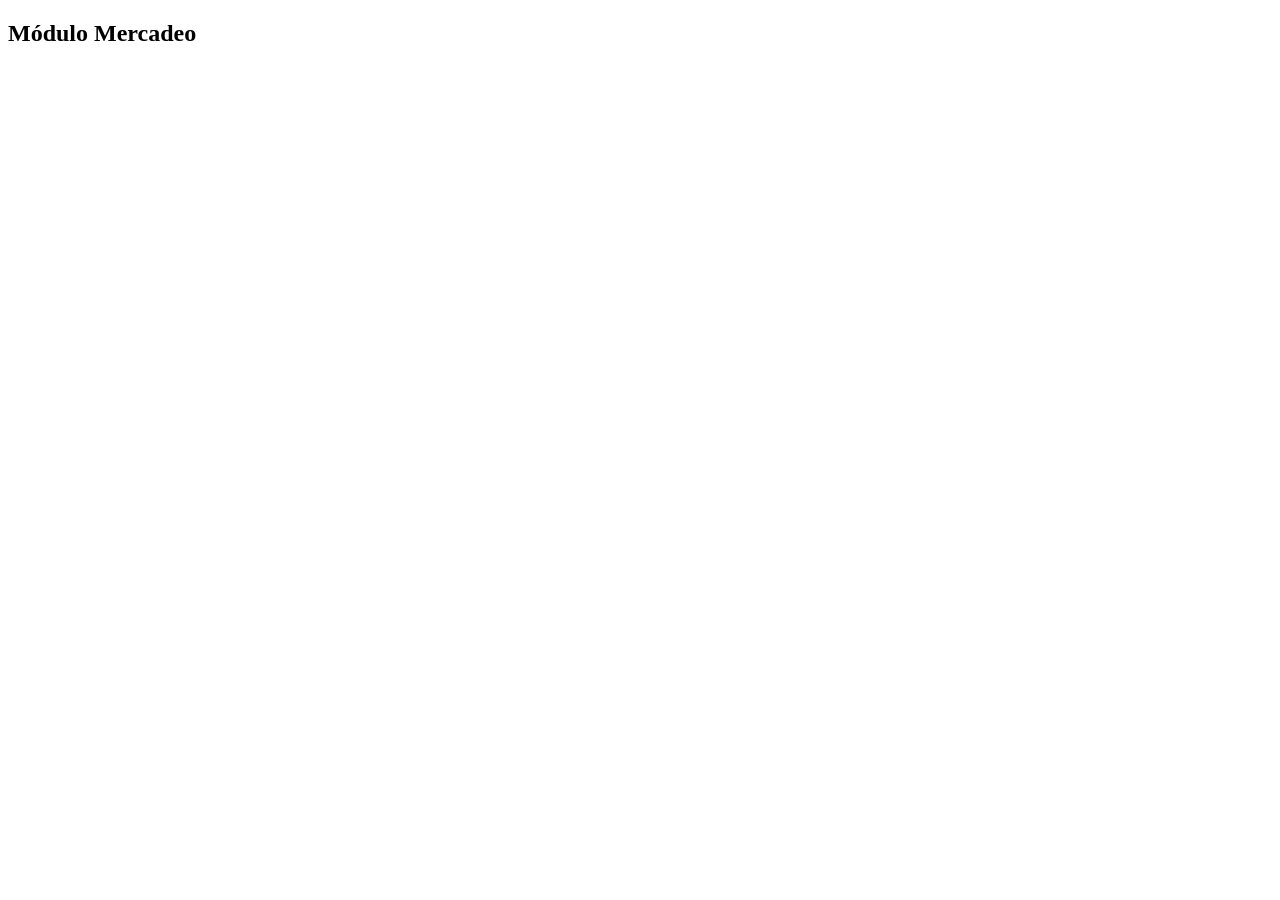
==== modulos/mercadeo/index.html @ 0b3f1b29 "feat: enlazar css del modulo y crear contenedor base del banner" ====
<!doctype html>
<html lang="es">
<head>
  <meta charset="utf-8">
  <meta name="viewport" content="width=device-width, initial-scale=1">
  <title>Sazón · Mercadeo</title>
  <link rel="stylesheet" href="../../assets/css/sazon.css">
  <link rel="stylesheet" href="mercadeo.css">
</head>
<body>
  <header data-layout="header"></header>
  <main class="contenedor pagina-modulo">
    <section class="bloque-modulo">
      <h1>Módulo Mercadeo</h1>
      <!-- inicio del codigo de campaña -->
      <div class="banner-campana">
      </div>
      <!-- fin del codigo de campaña -->
      <div id="mercadeo-estado" class="mensaje-estado" role="status"></div>
    </section>
  </main>
  <footer data-layout="footer"></footer>
  <script src="../../services/api.config.js"></script>
  <script src="../../assets/js/layout.js"></script>
  <script src="servicio.js"></script>
  <script src="index.js"></script>
</body>
</html>
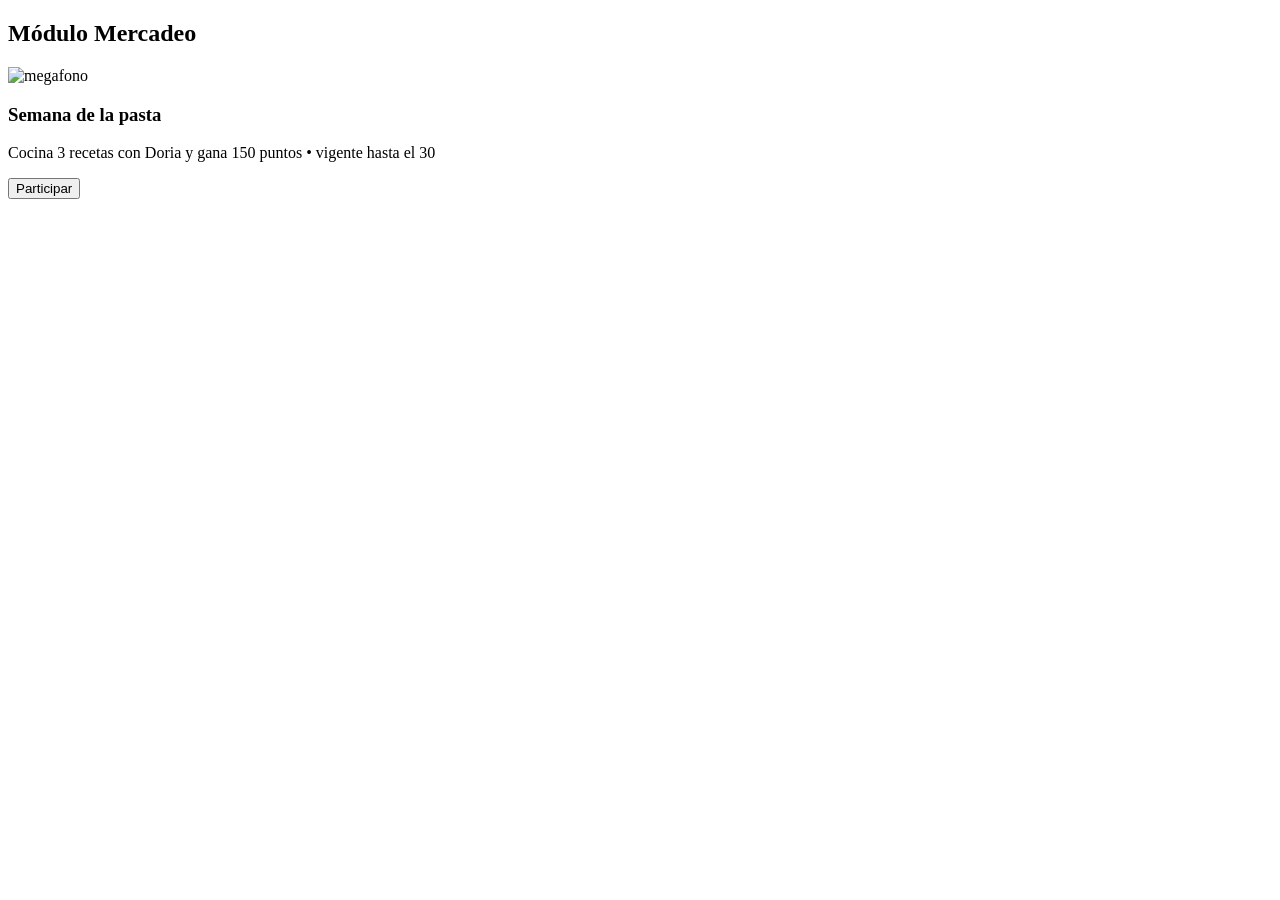
==== commit a061500c: "feat: se agrego la imagen del megafono, los textos y el boton de participar al banner de campaña" ====
--- a/modulos/mercadeo/index.html
+++ b/modulos/mercadeo/index.html
@@ -14,6 +14,12 @@
       <h1>Módulo Mercadeo</h1>
       <!-- inicio del codigo de campaña -->
       <div class="banner-campana">
+      <img src="https://img.icons8.com/?size=100&id=2930&format=png&color=000000" alt="megafono">
+      <div class="texto-contenedor">
+        <h3>Semana de la pasta</h3>
+        <p>Cocina 3 recetas con Doria y gana 150 puntos • vigente hasta el 30</p>
+        </div>
+        <button class="boton-participar">Participar</button>
       </div>
       <!-- fin del codigo de campaña -->
       <div id="mercadeo-estado" class="mensaje-estado" role="status"></div>
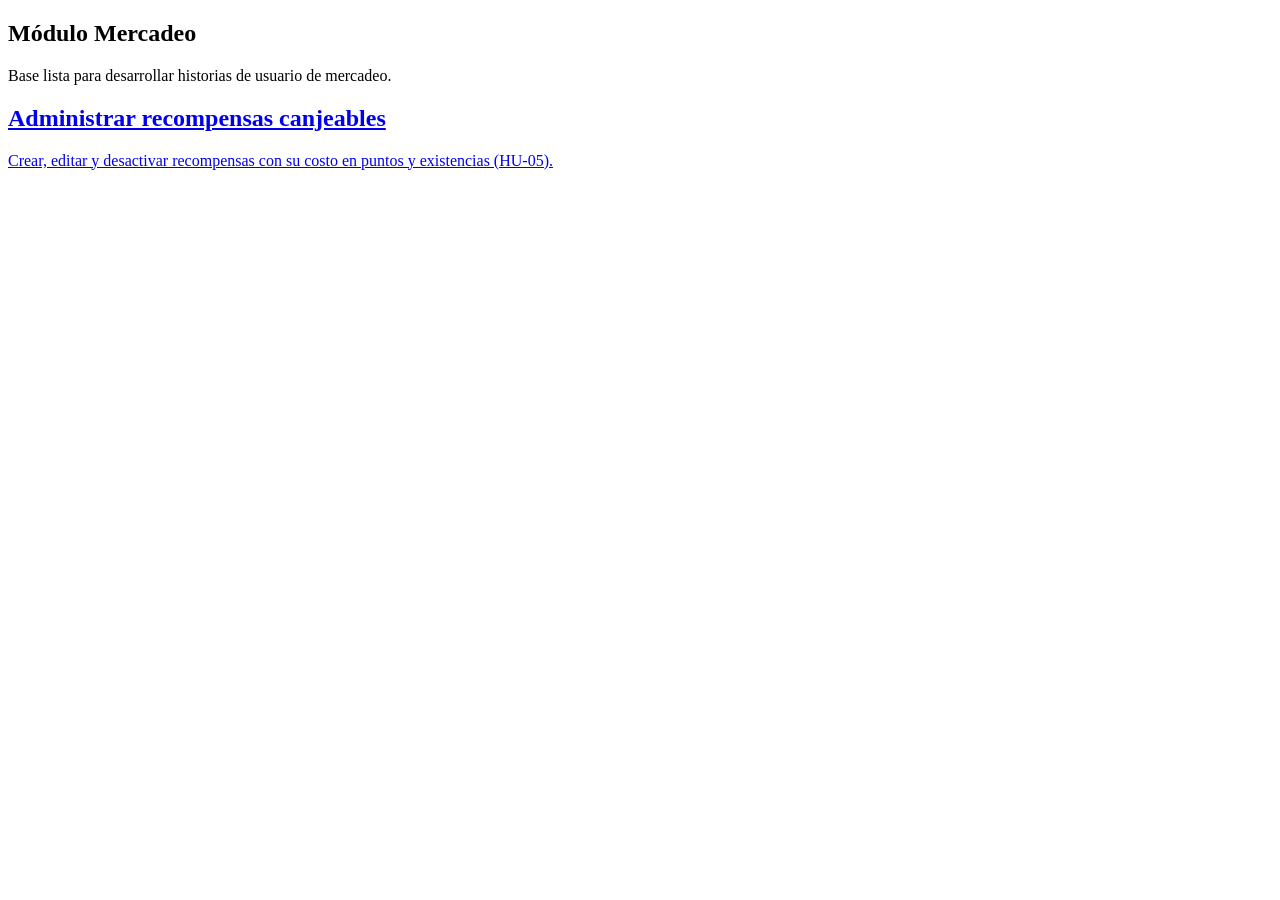
==== commit f1c37182: "feat(mercadeo): enlazar HU-05 desde el índice del módulo" ====
--- a/modulos/mercadeo/index.html
+++ b/modulos/mercadeo/index.html
@@ -5,23 +5,19 @@
   <meta name="viewport" content="width=device-width, initial-scale=1">
   <title>Sazón · Mercadeo</title>
   <link rel="stylesheet" href="../../assets/css/sazon.css">
-  <link rel="stylesheet" href="mercadeo.css">
 </head>
 <body>
   <header data-layout="header"></header>
   <main class="contenedor pagina-modulo">
     <section class="bloque-modulo">
       <h1>Módulo Mercadeo</h1>
-      <!-- inicio del codigo de campaña -->
-      <div class="banner-campana">
-      <img src="https://img.icons8.com/?size=100&id=2930&format=png&color=000000" alt="megafono">
-      <div class="texto-contenedor">
-        <h3>Semana de la pasta</h3>
-        <p>Cocina 3 recetas con Doria y gana 150 puntos • vigente hasta el 30</p>
-        </div>
-        <button class="boton-participar">Participar</button>
+      <p>Base lista para desarrollar historias de usuario de mercadeo.</p>
+      <div class="modulos-grid" role="group" aria-label="Historias de usuario de mercadeo">
+        <a class="tarjeta-modulo tarjeta-mercadeo" href="AdminRecompensasHU5.html">
+          <h2>Administrar recompensas canjeables</h2>
+          <p>Crear, editar y desactivar recompensas con su costo en puntos y existencias (HU-05).</p>
+        </a>
       </div>
-      <!-- fin del codigo de campaña -->
       <div id="mercadeo-estado" class="mensaje-estado" role="status"></div>
     </section>
   </main>
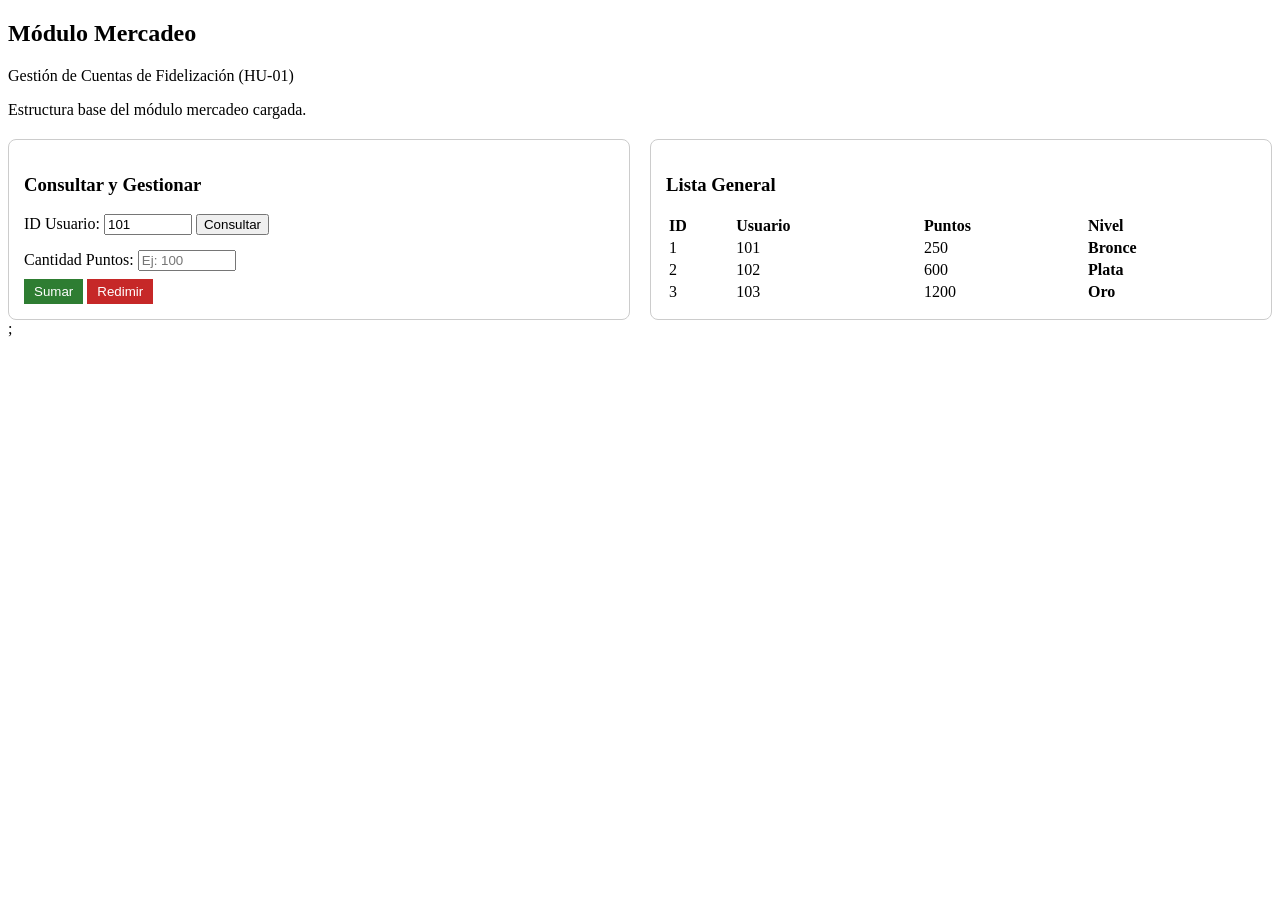
==== commit 421f5c3a: "Merge 10411d2e05761b8867282f7ba9c12804a756a6d3 into 6f089d3863d606c6b2b8f2d79fc49101a6171893" ====
--- a/modulos/mercadeo/index.html
+++ b/modulos/mercadeo/index.html
@@ -1,30 +1,72 @@
-<!doctype html>
+<!DOCTYPE html>
 <html lang="es">
+
 <head>
   <meta charset="utf-8">
   <meta name="viewport" content="width=device-width, initial-scale=1">
   <title>Sazón · Mercadeo</title>
   <link rel="stylesheet" href="../../assets/css/sazon.css">
 </head>
+
 <body>
   <header data-layout="header"></header>
   <main class="contenedor pagina-modulo">
     <section class="bloque-modulo">
       <h1>Módulo Mercadeo</h1>
-      <p>Base lista para desarrollar historias de usuario de mercadeo.</p>
-      <div class="modulos-grid" role="group" aria-label="Historias de usuario de mercadeo">
-        <a class="tarjeta-modulo tarjeta-mercadeo" href="AdminRecompensasHU5.html">
-          <h2>Administrar recompensas canjeables</h2>
-          <p>Crear, editar y desactivar recompensas con su costo en puntos y existencias (HU-05).</p>
-        </a>
+      <p>Gestión de Cuentas de Fidelización (HU-01)</p>
+      <div id="mercadeo-estado" class="mensaje-estado" role="status"></div>
+
+      <div style="margin-top: 20px; display: grid; grid-template-columns: 1fr 1fr; gap: 20px;">
+        <div style="padding: 15px; border: 1px solid #ccc; border-radius: 8px;">
+          <h3>Consultar y Gestionar</h3>
+          <div style="margin-bottom: 10px;">
+            <label>ID Usuario: </label>
+            <input type="number" id="inputUsuarioId" value="101" style="width: 80px;">
+            <button id="btnConsultar">Consultar</button>
+          </div>
+
+          <div id="tarjetaCuenta" style="display:none; padding: 10px; background: #eee; margin: 10px 0;">
+            <p><strong>Usuario:</strong> <span id="lblUsuario"></span></p>
+            <p><strong>Puntos:</strong> <span id="lblPuntos"></span></p>
+            <p><strong>Nivel:</strong> <span id="lblNivel"></span></p>
+          </div>
+
+          <div style="margin-top: 15px;">
+            <label>Cantidad Puntos: </label>
+            <input type="number" id="inputPuntos" placeholder="Ej: 100" style="width: 90px;">
+            <div style="margin-top: 8px;">
+              <button id="btnAcumular"
+                style="background:#2e7d32; color:#fff; border:none; padding:5px 10px;">Sumar</button>
+              <button id="btnRedimir"
+                style="background:#c62828; color:#fff; border:none; padding:5px 10px;">Redimir</button>
+            </div>
+          </div>
+        </div>
+
+        <div style="padding: 15px; border: 1px solid #ccc; border-radius: 8px;">
+          <h3>Lista General</h3>
+          <table style="width: 100%; text-align: left;">
+            <thead>
+              <tr>
+                <th>ID</th>
+                <th>Usuario</th>
+                <th>Puntos</th>
+                <th>Nivel</th>
+              </tr>
+            </thead>
+            <tbody id="tablaCuentasBody"></tbody>
+          </table>
+        </div>
       </div>
-      <div id="mercadeo-estado" class="mensaje-estado" role="status"></div>
     </section>
   </main>
   <footer data-layout="footer"></footer>
+
   <script src="../../services/api.config.js"></script>
   <script src="../../assets/js/layout.js"></script>
   <script src="servicio.js"></script>
   <script src="index.js"></script>
 </body>
+
 </html>
+;
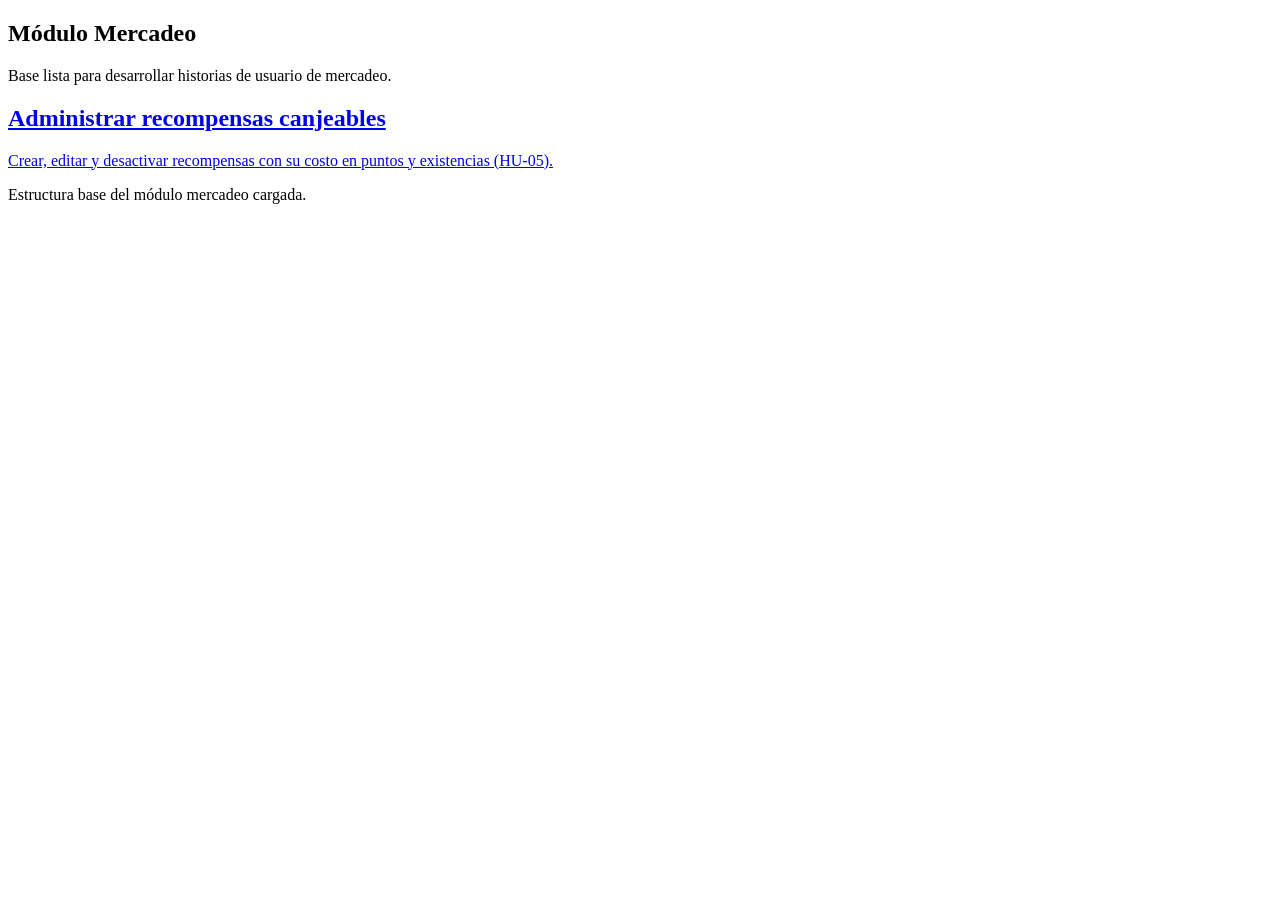
==== commit 5deafa74: "Merge f1c37182d3e6bd41f3cd6a8bcd30a7eda21e35ea into c686529c4e256547844375780c3a133b7a63ea04" ====
--- a/modulos/mercadeo/index.html
+++ b/modulos/mercadeo/index.html
@@ -1,72 +1,34 @@
-<!DOCTYPE html>
+<!doctype html>
 <html lang="es">
-
 <head>
   <meta charset="utf-8">
   <meta name="viewport" content="width=device-width, initial-scale=1">
   <title>Sazón · Mercadeo</title>
   <link rel="stylesheet" href="../../assets/css/sazon.css">
 </head>
-
 <body>
   <header data-layout="header"></header>
   <main class="contenedor pagina-modulo">
     <section class="bloque-modulo">
       <h1>Módulo Mercadeo</h1>
-      <p>Gestión de Cuentas de Fidelización (HU-01)</p>
+      <p>Base lista para desarrollar historias de usuario de mercadeo.</p>
+      <div class="modulos-grid" role="group" aria-label="Historias de usuario de mercadeo">
+        <a class="tarjeta-modulo tarjeta-mercadeo" href="AdminRecompensasHU5.html">
+          <h2>Administrar recompensas canjeables</h2>
+          <p>Crear, editar y desactivar recompensas con su costo en puntos y existencias (HU-05).</p>
+        </a>
+      </div>
       <div id="mercadeo-estado" class="mensaje-estado" role="status"></div>
-
-      <div style="margin-top: 20px; display: grid; grid-template-columns: 1fr 1fr; gap: 20px;">
-        <div style="padding: 15px; border: 1px solid #ccc; border-radius: 8px;">
-          <h3>Consultar y Gestionar</h3>
-          <div style="margin-bottom: 10px;">
-            <label>ID Usuario: </label>
-            <input type="number" id="inputUsuarioId" value="101" style="width: 80px;">
-            <button id="btnConsultar">Consultar</button>
-          </div>
-
-          <div id="tarjetaCuenta" style="display:none; padding: 10px; background: #eee; margin: 10px 0;">
-            <p><strong>Usuario:</strong> <span id="lblUsuario"></span></p>
-            <p><strong>Puntos:</strong> <span id="lblPuntos"></span></p>
-            <p><strong>Nivel:</strong> <span id="lblNivel"></span></p>
-          </div>
-
-          <div style="margin-top: 15px;">
-            <label>Cantidad Puntos: </label>
-            <input type="number" id="inputPuntos" placeholder="Ej: 100" style="width: 90px;">
-            <div style="margin-top: 8px;">
-              <button id="btnAcumular"
-                style="background:#2e7d32; color:#fff; border:none; padding:5px 10px;">Sumar</button>
-              <button id="btnRedimir"
-                style="background:#c62828; color:#fff; border:none; padding:5px 10px;">Redimir</button>
-            </div>
-          </div>
-        </div>
-
-        <div style="padding: 15px; border: 1px solid #ccc; border-radius: 8px;">
-          <h3>Lista General</h3>
-          <table style="width: 100%; text-align: left;">
-            <thead>
-              <tr>
-                <th>ID</th>
-                <th>Usuario</th>
-                <th>Puntos</th>
-                <th>Nivel</th>
-              </tr>
-            </thead>
-            <tbody id="tablaCuentasBody"></tbody>
-          </table>
-        </div>
-      </div>
     </section>
   </main>
   <footer data-layout="footer"></footer>
-
   <script src="../../services/api.config.js"></script>
+  <script src="../../data/usuario.js"></script>
+  <script src="../../data/productos.js"></script>
+  <script src="../../data/recetas.js"></script>
+  <script src="../../data/modulos.js"></script>
   <script src="../../assets/js/layout.js"></script>
   <script src="servicio.js"></script>
   <script src="index.js"></script>
 </body>
-
 </html>
-;
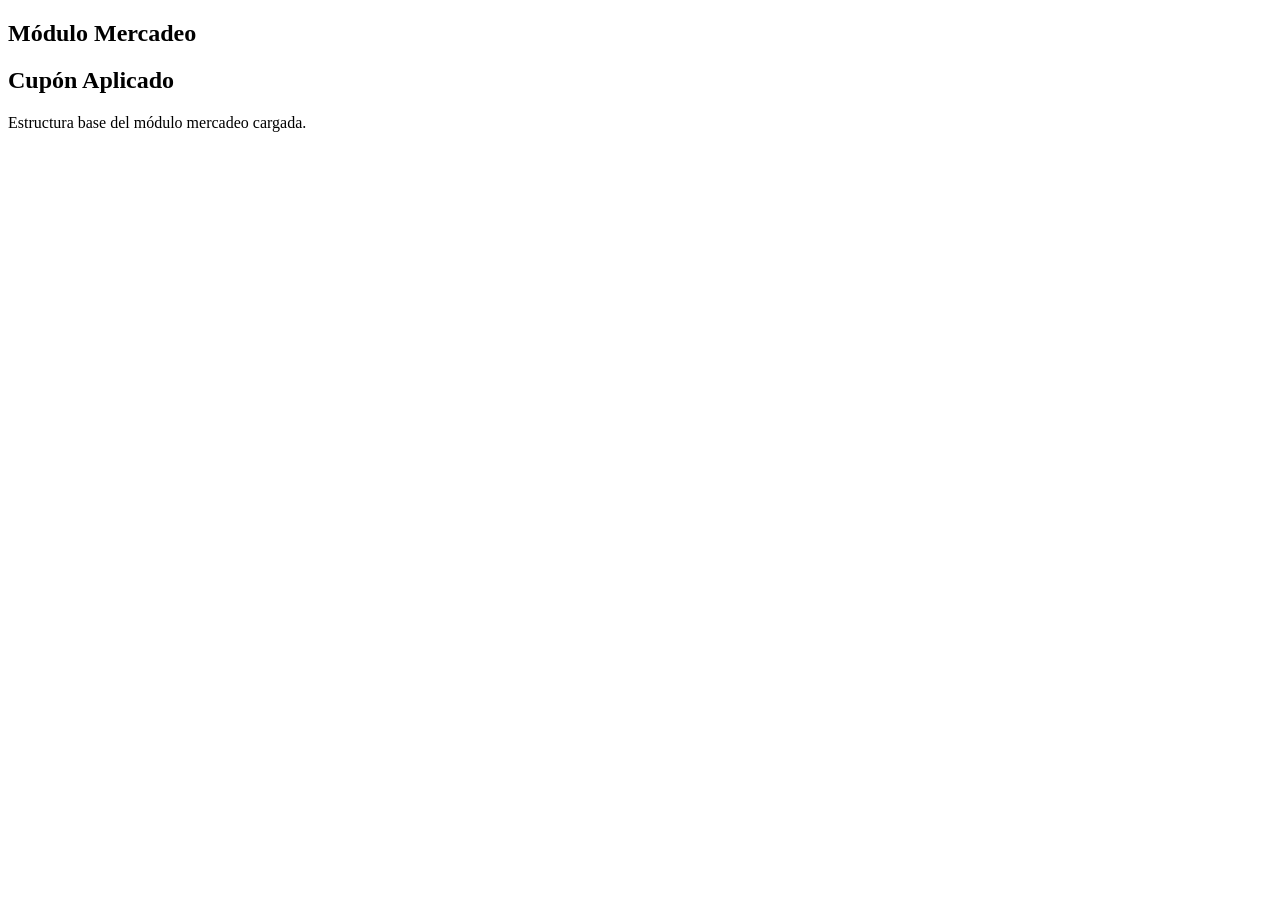
==== commit 66a2d37d: "feat(mercadeo): agregar contenedor semantico para cupon activo en html" ====
--- a/modulos/mercadeo/index.html
+++ b/modulos/mercadeo/index.html
@@ -4,6 +4,7 @@
   <meta charset="utf-8">
   <meta name="viewport" content="width=device-width, initial-scale=1">
   <title>Sazón · Mercadeo</title>
+  <link rel="stylesheet" href="styles.css">
   <link rel="stylesheet" href="../../assets/css/sazon.css">
 </head>
 <body>
@@ -11,22 +12,15 @@
   <main class="contenedor pagina-modulo">
     <section class="bloque-modulo">
       <h1>Módulo Mercadeo</h1>
-      <p>Base lista para desarrollar historias de usuario de mercadeo.</p>
-      <div class="modulos-grid" role="group" aria-label="Historias de usuario de mercadeo">
-        <a class="tarjeta-modulo tarjeta-mercadeo" href="AdminRecompensasHU5.html">
-          <h2>Administrar recompensas canjeables</h2>
-          <p>Crear, editar y desactivar recompensas con su costo en puntos y existencias (HU-05).</p>
-        </a>
-      </div>
+      <section>
+        <h2 id="titulo-seccion-cupon">Cupón Aplicado</h2>
+        <div id="mercadeo-cupon-contenedor"></div>
+      </section>
       <div id="mercadeo-estado" class="mensaje-estado" role="status"></div>
     </section>
   </main>
   <footer data-layout="footer"></footer>
   <script src="../../services/api.config.js"></script>
-  <script src="../../data/usuario.js"></script>
-  <script src="../../data/productos.js"></script>
-  <script src="../../data/recetas.js"></script>
-  <script src="../../data/modulos.js"></script>
   <script src="../../assets/js/layout.js"></script>
   <script src="servicio.js"></script>
   <script src="index.js"></script>
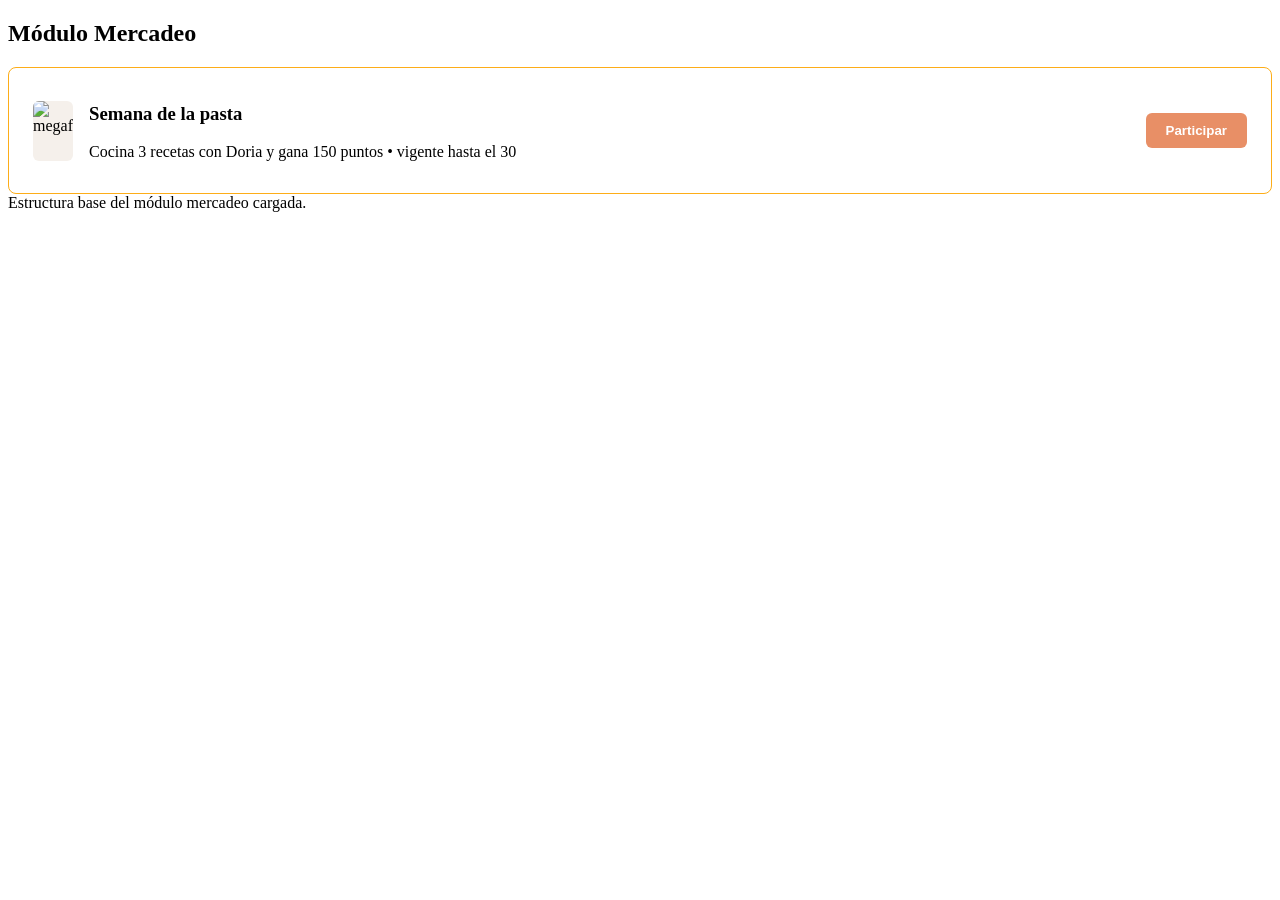
==== commit c1e01181: "Merge branch 'ProSachi:main' into feature/mercadeo/HU-01-banner-campaña" ====
--- a/modulos/mercadeo/index.html
+++ b/modulos/mercadeo/index.html
@@ -4,23 +4,33 @@
   <meta charset="utf-8">
   <meta name="viewport" content="width=device-width, initial-scale=1">
   <title>Sazón · Mercadeo</title>
-  <link rel="stylesheet" href="styles.css">
   <link rel="stylesheet" href="../../assets/css/sazon.css">
+  <link rel="stylesheet" href="mercadeo.css">
 </head>
 <body>
   <header data-layout="header"></header>
   <main class="contenedor pagina-modulo">
     <section class="bloque-modulo">
       <h1>Módulo Mercadeo</h1>
-      <section>
-        <h2 id="titulo-seccion-cupon">Cupón Aplicado</h2>
-        <div id="mercadeo-cupon-contenedor"></div>
-      </section>
+      <!-- inicio del codigo de campaña -->
+      <div class="banner-campana">
+      <img src="https://img.icons8.com/?size=100&id=2930&format=png&color=000000" alt="megafono">
+      <div class="texto-contenedor">
+        <h3>Semana de la pasta</h3>
+        <p>Cocina 3 recetas con Doria y gana 150 puntos • vigente hasta el 30</p>
+        </div>
+        <button class="boton-participar">Participar</button>
+      </div>
+      <!-- fin del codigo de campaña -->
       <div id="mercadeo-estado" class="mensaje-estado" role="status"></div>
     </section>
   </main>
   <footer data-layout="footer"></footer>
   <script src="../../services/api.config.js"></script>
+  <script src="../../data/usuario.js"></script>
+  <script src="../../data/productos.js"></script>
+  <script src="../../data/recetas.js"></script>
+  <script src="../../data/modulos.js"></script>
   <script src="../../assets/js/layout.js"></script>
   <script src="servicio.js"></script>
   <script src="index.js"></script>
--- a/modulos/mercadeo/mercadeo.css
+++ b/modulos/mercadeo/mercadeo.css
@@ -0,0 +1,27 @@
+.banner-campana {
+    display: flex;
+    align-items: center;
+    gap: 16px;
+    border: 1px solid rgb(253, 173, 24);
+    border-radius: 8px;
+    padding: 16px 24px;
+    background-color: #ffffff;
+    img{
+        width: 40px;
+        height: 60px;
+        background-color: #f5f0eb;
+        border-radius: 6px;
+    }
+    .texto-contenedor{
+        flex-grow: 1;
+    }
+    .boton-participar{
+        border: none;
+        color: #ffffff;
+        background-color: #e7895ef1;
+        padding: 10px 20px;
+        border-radius: 6px;
+        font-weight: 600;
+        cursor: pointer;
+    }
+}
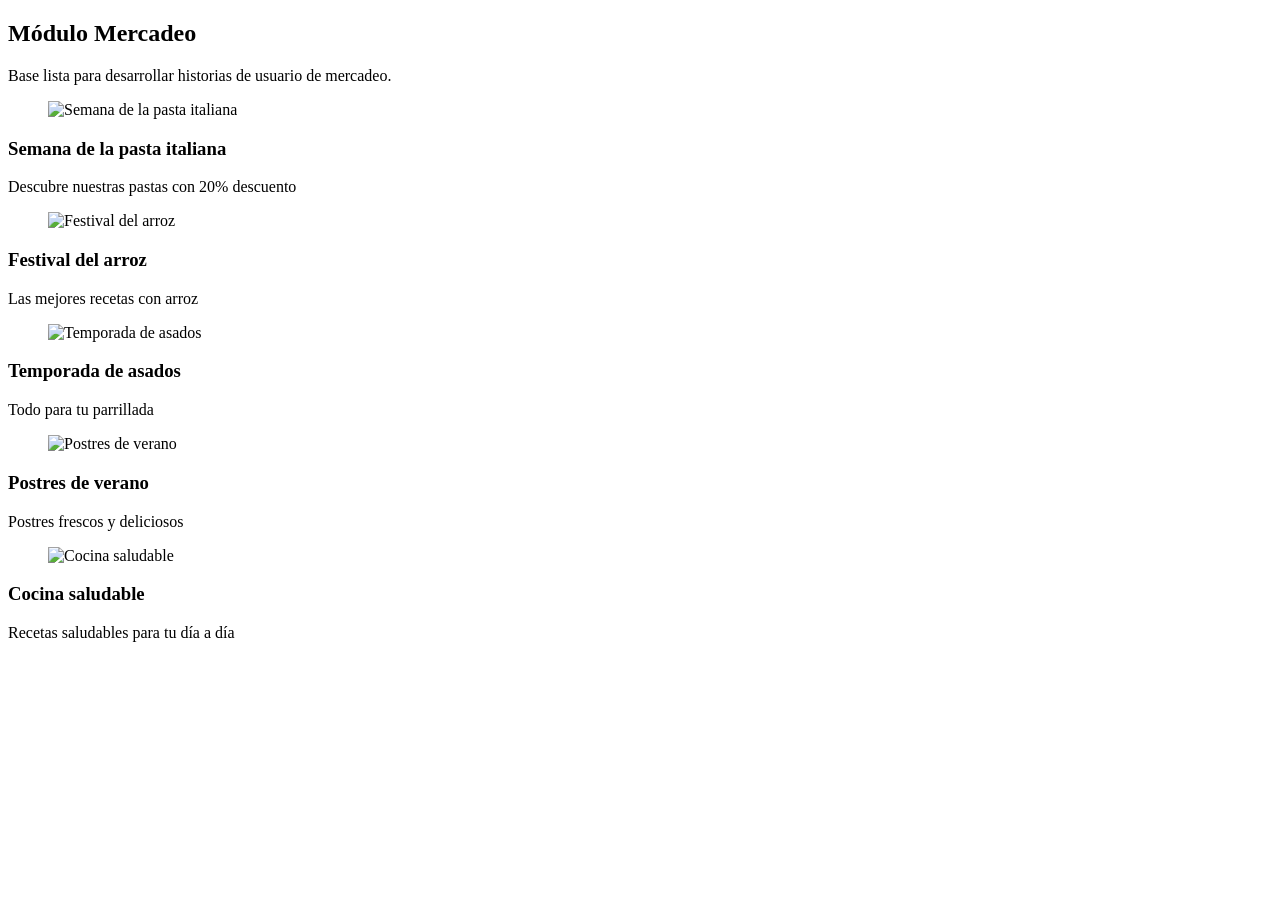
==== commit 290c25fe: "historia Usuario y api" ====
--- a/modulos/mercadeo/index.html
+++ b/modulos/mercadeo/index.html
@@ -5,23 +5,13 @@
   <meta name="viewport" content="width=device-width, initial-scale=1">
   <title>Sazón · Mercadeo</title>
   <link rel="stylesheet" href="../../assets/css/sazon.css">
-  <link rel="stylesheet" href="mercadeo.css">
 </head>
 <body>
   <header data-layout="header"></header>
   <main class="contenedor pagina-modulo">
     <section class="bloque-modulo">
       <h1>Módulo Mercadeo</h1>
-      <!-- inicio del codigo de campaña -->
-      <div class="banner-campana">
-      <img src="https://img.icons8.com/?size=100&id=2930&format=png&color=000000" alt="megafono">
-      <div class="texto-contenedor">
-        <h3>Semana de la pasta</h3>
-        <p>Cocina 3 recetas con Doria y gana 150 puntos • vigente hasta el 30</p>
-        </div>
-        <button class="boton-participar">Participar</button>
-      </div>
-      <!-- fin del codigo de campaña -->
+      <p>Base lista para desarrollar historias de usuario de mercadeo.</p>
       <div id="mercadeo-estado" class="mensaje-estado" role="status"></div>
     </section>
   </main>
@@ -34,5 +24,10 @@
   <script src="../../assets/js/layout.js"></script>
   <script src="servicio.js"></script>
   <script src="index.js"></script>
+<section class="bloque-modulo">
+  <div id="mercadeo-estado" class="mensaje-estado" role="status"></div>
+  <div id="mercadeo-banners" class="mercadeo-banners-grid"></div>
+</section>
+
 </body>
 </html>
